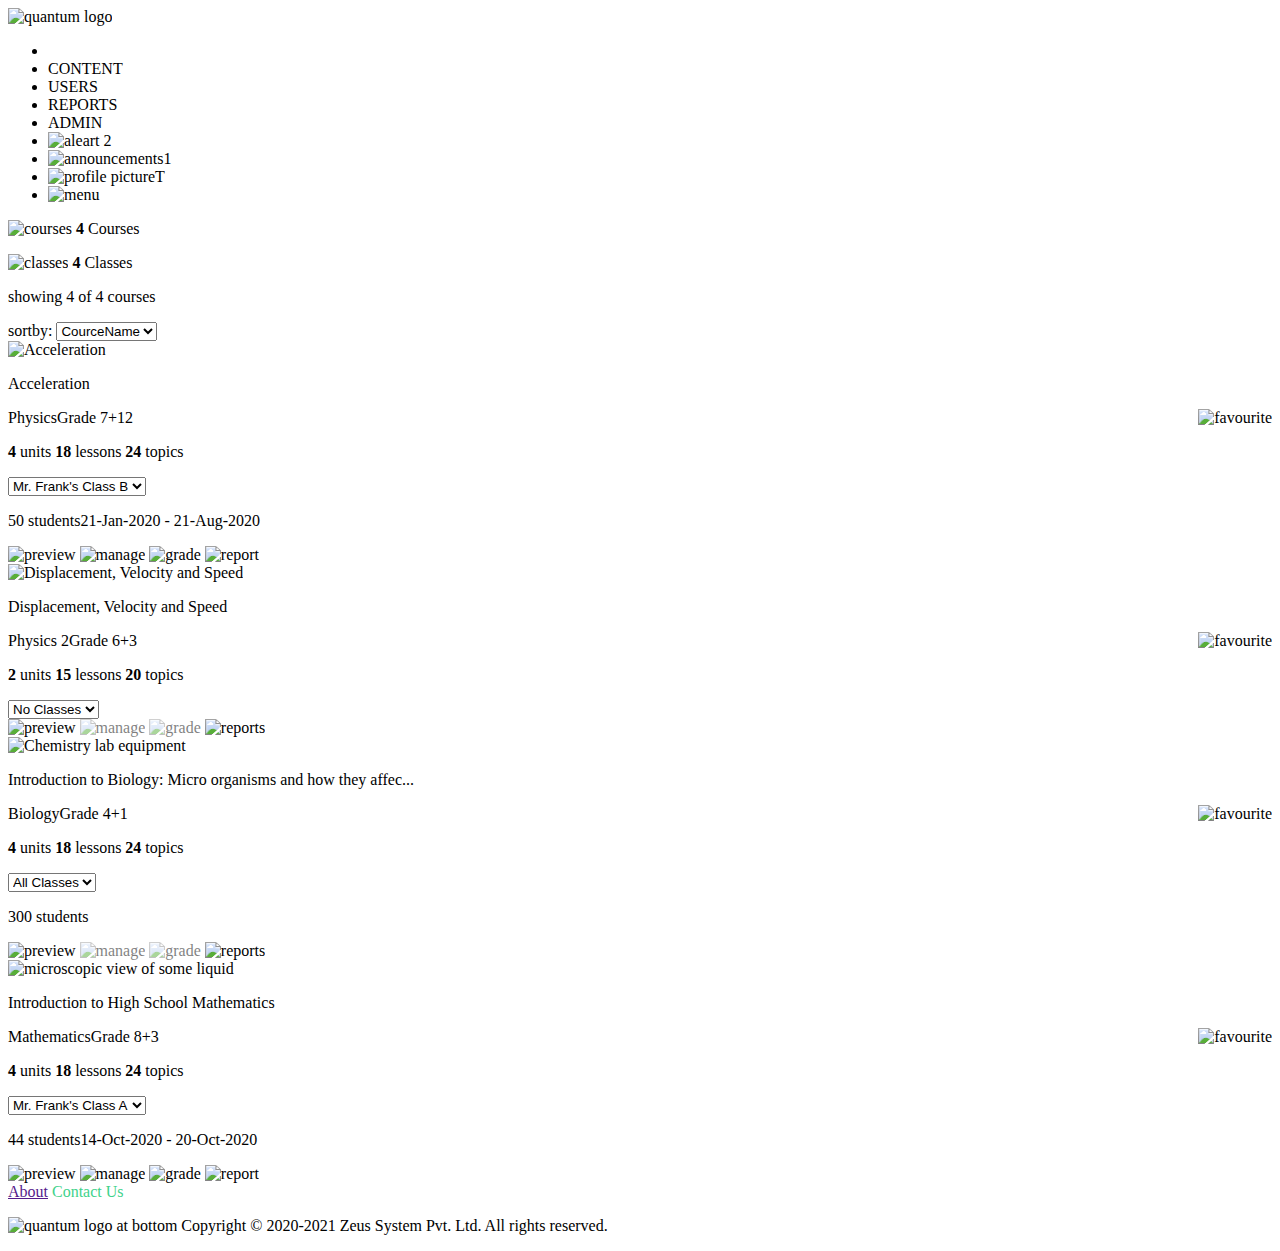
==== task4/HTML/dashboard.html @ 1827423e "Add files via upload" ====
<!DOCTYPE html>
<html lang="en">
<head>
    <meta charset="UTF-8">
    <meta http-equiv="X-UA-Compatible" content="IE=edge">
    <meta name="viewport" content="width=device-width, initial-scale=1.0">
    <link rel="stylesheet" href="/css/dashstyles.css">
    <link rel="preconnect" href="https://fonts.googleapis.com">
<link rel="preconnect" href="https://fonts.gstatic.com" crossorigin>
<link href="https://fonts.googleapis.com/css2?family=Quicksand:wght@500;700&display=swap" rel="stylesheet">
    <title>Dashboard</title>
</head>
<body>
    <header>
        <div><img src="/icons/logoh.svg" class="img" height="35" width="135" alt="quantum logo" ></div>
        <div class="ul"><ul>
            <li><a style="color: white;border-bottom: 3px solid white" class="head">DASHBOARD</a></li>
        <li class="head"><a >CONTENT</a></li>
            <li class="head"><a>USERS</a></li>
            <li class="head"><a>REPORTS</a></li>
            <li class="head"><a>ADMIN</a></li>
            
        
        <li><a class="not"><img src="/icons/alerts.svg" alt="aleart"> <span class="badge">2</span></a></li>
            <li><a class="not"><img src="/icons/announcements.svg" alt="announcements"><span class="badge">1</span></a></li>
        <li><a class="not"><img src="/images/profile.jpg" class="profile" width="28" height="28" alt="profile picture"><span class="badge1">T</span></a></li>
        <li><a class="not"><img class="ham" src="/icons/hamburger-menu.svg" alt="menu"></a></li>
        </ul>
        </div>
    </header>
    <main>
        <div class="course">
            
            <div class="coursein"><p><img  src="/icons/courses.svg" alt="courses" height="24" width="21"> <strong class="co"> 4</strong> Courses</p></div>
            <div class="coursein"><p ><img src="/icons/classes.svg" alt="classes"><strong class="co"> 4</strong> Classes</p></div>
            
        </div>
        <div class="sort"><p>showing 4 of 4 courses</p>
            <div><label for="sortby">sortby: </label><select id="sortby" class="sortby">
            <option>CourceName</option>
        </select><img src="/icons/sort.svg" alt=""></div></div>
        <div class="grid">
            <div class="grid-card">
                <img src="/images/image1.svg" alt="Acceleration">
                <div class="card">
                <p class="h">Acceleration</p> <img style="float: right;" alt="favourite" src="/icons/favourite.svg">
                <p><span>Physics</span>Grade 7+12</p>
                <p><strong>4</strong> units <strong>18</strong> lessons <strong>24</strong> topics</p>
                <select >
                    <option>Mr. Frank's Class B</option>

                </select>
                <p><span>50 students</span>21-Jan-2020 - 21-Aug-2020</p>
                </div>
                <div class="card-footer">
                    <img src="/icons/preview.svg" alt="preview">
                    <img src="/icons/manage.svg" alt="manage">
                    <img src="/icons/grade.svg" alt="grade">
                    <img src="/icons/reports.svg" alt="report">
                </div>
            </div>
            <div class="grid-card">
                <img src="/images/image2.svg" alt="Displacement, Velocity and Speed">
                <div class="card">
                <p class="h">Displacement, Velocity and 
                    Speed</p> <img style="float: right;" alt="favourite" src="/icons/favourite.svg">
                <p><span>Physics 2</span>Grade 6+3</p>
                <p><strong>2</strong> units <strong>15</strong> lessons <strong>20</strong> topics</p>
                <select >
                    <option>No Classes</option>

                </select>
                
                </div>
                <div class="card-footer">
                    <img src="/icons/preview.svg" alt="preview">
                    <img src="/icons/manage.svg" style="opacity: 50%;" alt="manage">
                    <img src="/icons/grade.svg" style="opacity: 50%;" alt="grade">
                    <img src="/icons/reports.svg" alt="reports">
                </div>
            </div>
            <div class="grid-card">
                <img src="/images/image3.svg" alt="Chemistry lab equipment">
                <div class="card">
                
                    <p class="h">Introduction to Biology: Micro organisms and how they affec...</p> <img style="float: right;" src="/icons/favourite.svg" alt="favourite">
                <p><span>Biology</span>Grade 4+1</p>
                <p><strong>4</strong> units <strong>18</strong> lessons <strong>24</strong> topics</p>
                <select >
                    <option>All Classes</option>

                </select>
                <p>300 students</p>
                </div>
                <div class="card-footer">
                    <img src="/icons/preview.svg" alt="preview">
                    <img src="/icons/manage.svg" style="opacity: 50%;" alt="manage">
                    <img src="/icons/grade.svg" style="opacity: 50%;" alt="grade">
                    <img src="/icons/reports.svg" alt="reports">
                </div>
            </div>
            <div class="grid-card">
                <img src="/images/image4.svg" alt="microscopic view of some liquid">
                <div class="card">
                <p class="h">Introduction to High School Mathematics</p> <img style="float: right;" alt="favourite" src="/icons/favourite.svg">
                <p><span>Mathematics</span>Grade 8+3</p>
                <p><strong>4</strong> units <strong>18</strong> lessons <strong>24</strong> topics</p>
                <select >
                    <option>Mr. Frank's Class A</option>

                </select>
                <p><span>44 students</span>14-Oct-2020 - 20-Oct-2020</p>
                </div>
                <div class="card-footer">
                    <img src="/icons/preview.svg" alt="preview">
                    <img src="/icons/manage.svg" alt="manage">
                    <img src="/icons/grade.svg" alt="grade">
                    <img src="/icons/reports.svg" alt="report">
                </div>
            </div>
        </div>
    </main>
    <footer style="height: 100%;">
       
            <a href="" class="abouti">About</a>
            <a href=""  style="color:#3FD28B; text-decoration: none;">Contact Us</a>
        
        
            
            <p class="footer"><img src="/icons/quantumlogo.svg" class="footimg" height="24" width="90" alt="quantum logo at bottom"> Copyright &#169; 2020-2021 Zeus System Pvt. Ltd. All rights reserved.</p>
        
    </footer>
</body>
</html>
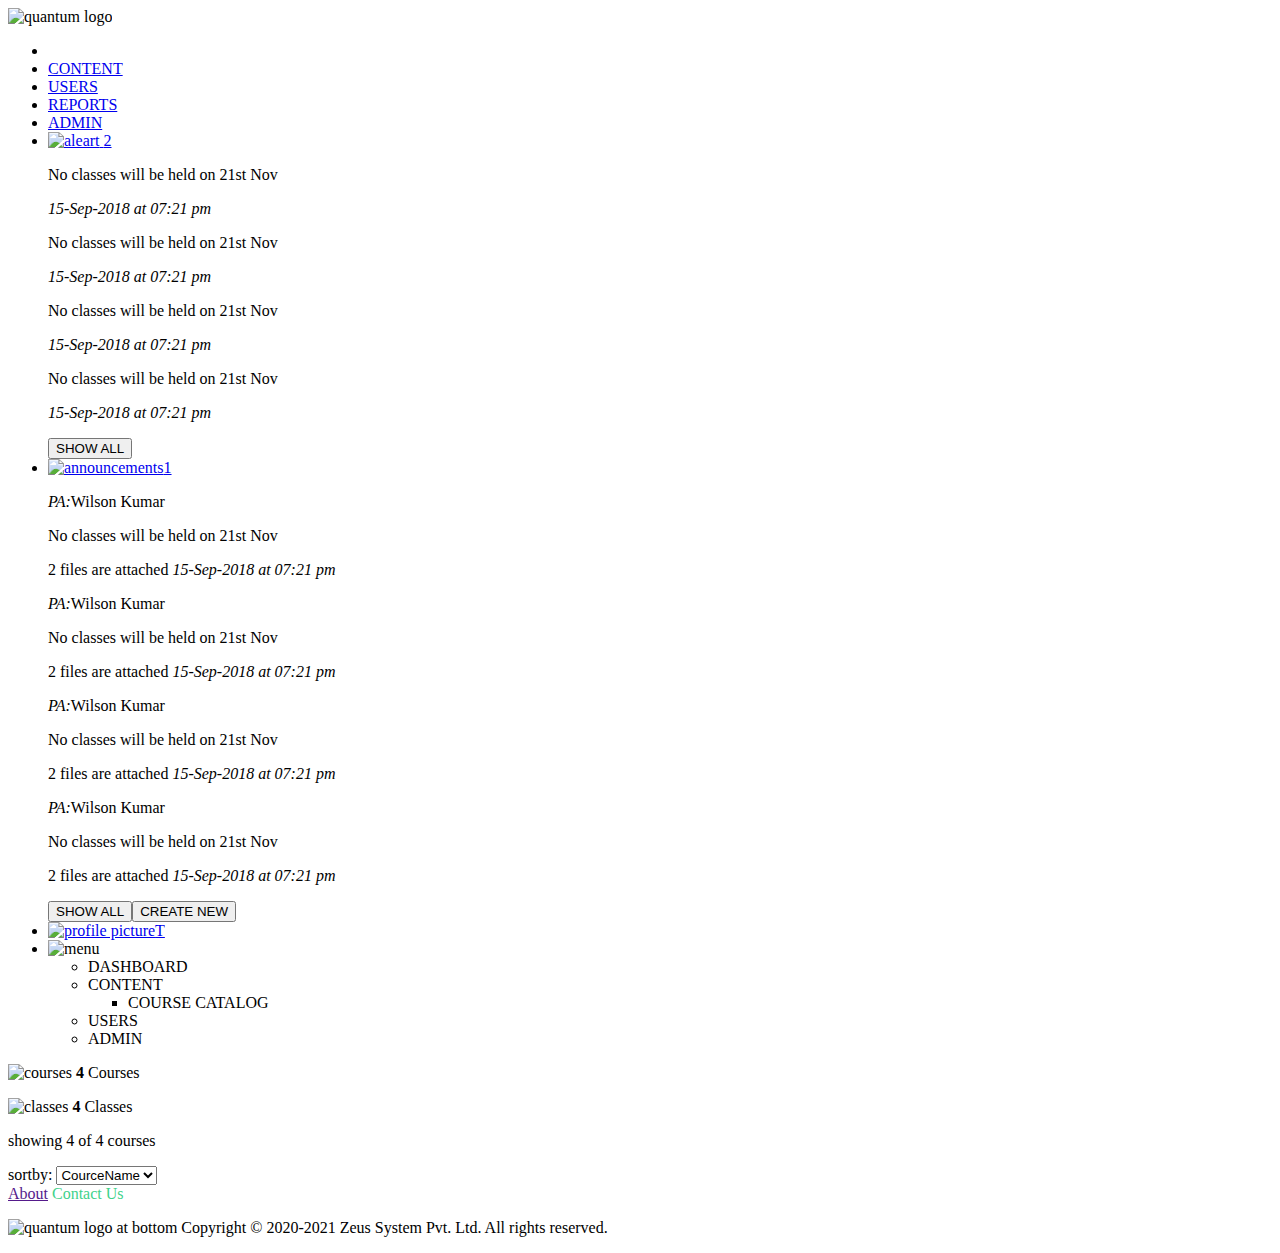
==== commit 0cd11ae7: "Add files via upload" ====
--- a/task4/HTML/dashboard.html
+++ b/task4/HTML/dashboard.html
@@ -1,134 +1,161 @@
 <!DOCTYPE html>
 <html lang="en">
+
 <head>
-    <meta charset="UTF-8">
-    <meta http-equiv="X-UA-Compatible" content="IE=edge">
-    <meta name="viewport" content="width=device-width, initial-scale=1.0">
-    <link rel="stylesheet" href="/css/dashstyles.css">
-    <link rel="preconnect" href="https://fonts.googleapis.com">
-<link rel="preconnect" href="https://fonts.gstatic.com" crossorigin>
-<link href="https://fonts.googleapis.com/css2?family=Quicksand:wght@500;700&display=swap" rel="stylesheet">
+    <meta charset="UTF-8" />
+    <meta http-equiv="X-UA-Compatible" content="IE=edge" />
+    <meta name="viewport" content="width=device-width, initial-scale=1.0" />
+    <link rel="stylesheet" href="/scss/dashboard.css" />
+    <link rel="preconnect" href="https://fonts.googleapis.com" />
+    <link rel="preconnect" href="https://fonts.gstatic.com" crossorigin />
+    <link href="https://fonts.googleapis.com/css2?family=Quicksand:wght@500;700&display=swap" rel="stylesheet" />
+   
     <title>Dashboard</title>
 </head>
+
 <body>
     <header>
-        <div><img src="/icons/logoh.svg" class="img" height="35" width="135" alt="quantum logo" ></div>
-        <div class="ul"><ul>
-            <li><a style="color: white;border-bottom: 3px solid white" class="head">DASHBOARD</a></li>
-        <li class="head"><a >CONTENT</a></li>
-            <li class="head"><a>USERS</a></li>
-            <li class="head"><a>REPORTS</a></li>
-            <li class="head"><a>ADMIN</a></li>
-            
-        
-        <li><a class="not"><img src="/icons/alerts.svg" alt="aleart"> <span class="badge">2</span></a></li>
-            <li><a class="not"><img src="/icons/announcements.svg" alt="announcements"><span class="badge">1</span></a></li>
-        <li><a class="not"><img src="/images/profile.jpg" class="profile" width="28" height="28" alt="profile picture"><span class="badge1">T</span></a></li>
-        <li><a class="not"><img class="ham" src="/icons/hamburger-menu.svg" alt="menu"></a></li>
-        </ul>
+        <div>
+            <img src="/icons/logoh.svg" class="img" height="35" width="135" alt="quantum logo" />
         </div>
+        <div class="ul">
+            <ul>
+                <li>
+                    <a href="#" style="color: white; border-bottom: 3px solid white" class="head">DASHBOARD</a>
+                </li>
+                <li class="head"><a href="#">CONTENT</a></li>
+                <li class="head"><a href="#">USERS</a></li>
+                <li class="head"><a href="#">REPORTS</a></li>
+                <li class="head"><a href="#">ADMIN</a></li>
+
+                <li class="aleart">
+                    <a href="#" class="not"><img src="/icons/alerts.svg" alt="aleart" />
+                        <span class="badge">2</span></a>
+                    <div class="aleart-panel">
+                        <div class="notific">
+                            <div class="noti">
+
+                                <p class="announce">No classes will be held on 21st Nov<i></i></p>
+                                <p class="time"> <i class="ti">15-Sep-2018 at 07:21 pm</i></p>
+                            </div>
+                            <div class="noti">
+
+                                <p class="announce">No classes will be held on 21st Nov<i></i></p>
+                                <p class="time"> <i class="ti">15-Sep-2018 at 07:21 pm</i></p>
+                            </div>
+                            <div class="noti">
+
+                                <p class="announce">No classes will be held on 21st Nov<i></i></p>
+                                <p class="time"> <i class="ti">15-Sep-2018 at 07:21 pm</i></p>
+                            </div>
+                            <div class="noti">
+
+                                <p class="announce">No classes will be held on 21st Nov<i></i></p>
+                                <p class="time"> <i class="ti">15-Sep-2018 at 07:21 pm</i></p>
+                            </div>
+                        </div>
+                        <div class="button"><button class="bot">SHOW ALL</button></div>
+                    </div>
+
+
+                </li>
+                <li class="announcements">
+                    <a href="#" class="not"><img src="/icons/announcements.svg" alt="announcements" /><span
+                            class="badge">1</span></a>
+                    <div class="noti-panel">
+                        <div class="notific">
+                            <div class="noti">
+                                <p class="name"><i>PA:</i>Wilson Kumar<i class="ti"></i></p>
+                                <p class="announce">No classes will be held on 21st Nov</p>
+                                <p class="time"> <i></i>2 files are attached <i class="ti">15-Sep-2018 at 07:21 pm</i>
+                                </p>
+                            </div>
+                            <div class="noti">
+                                <p class="name"><i>PA:</i>Wilson Kumar<i class="ti"></i></p>
+                                <p class="announce">No classes will be held on 21st Nov</p>
+                                <p class="time"> <i></i>2 files are attached <i class="ti">15-Sep-2018 at 07:21 pm</i>
+                                </p>
+                            </div>
+                            <div class="noti">
+                                <p class="name"><i>PA:</i>Wilson Kumar<i class="ti"></i></p>
+                                <p class="announce">No classes will be held on 21st Nov</p>
+                                <p class="time"> <i></i>2 files are attached <i class="ti">15-Sep-2018 at 07:21 pm</i>
+                                </p>
+                            </div>
+                            <div class="noti">
+                                <p class="name"><i>PA:</i>Wilson Kumar<i class="ti"></i></p>
+                                <p class="announce">No classes will be held on 21st Nov</p>
+                                <p class="time"> <i></i>2 files are attached <i class="ti">15-Sep-2018 at 07:21 pm</i>
+                                </p>
+                            </div>
+                        </div>
+                        <div class="button"><button class="bor">SHOW ALL</button><button>CREATE NEW</button></div>
+                    </div>
+                </li>
+                <li>
+                    <a href="#" class="not"><img src="/images/profile.jpg" class="profile" width="28" height="28"
+                            alt="profile picture" /><span class="badge1">T</span></a>
+                </li>
+                <li class="menu">
+                    <a class="not "><img class="ham" src="/icons/hamburger-menu.svg" alt="menu" /></a>
+                    <div class="hambur">
+                        <ul>
+                            <li class="hami"><a>DASHBOARD</a></li>
+                            <li class="hami" onclick="click()"><a >CONTENT</a>
+                                <ul> 
+                                    <li class="hami in" id="in">COURSE CATALOG</li>
+                                </ul>
+                            </li>
+                                
+                            <li class="hami"><a>USERS</a></li>
+                            <li class="hami"><a>ADMIN</a></li>
+                        </ul>
+                    </div>
+                </li>
+            </ul>
+        </div>
+
     </header>
+    
+
     <main>
         <div class="course">
-            
-            <div class="coursein"><p><img  src="/icons/courses.svg" alt="courses" height="24" width="21"> <strong class="co"> 4</strong> Courses</p></div>
-            <div class="coursein"><p ><img src="/icons/classes.svg" alt="classes"><strong class="co"> 4</strong> Classes</p></div>
+            <div class="coursein" role="tab" aria-selected="true" aria-controls="tabpanel-id" tabindex="0">
+                <p>
+                    <img src="/icons/courses.svg" alt="courses" height="24" width="21" />
+                    <strong class="co"> 4</strong> Courses
+                </p>
+            </div>
+            <div class="coursein" role="tab" aria-selected="false" aria-controls="tabpanel-id" tabindex="0">
+                <p>
+                    <img src="/icons/classes.svg" alt="classes" /><strong class="co">
+                        4</strong>
+                    Classes
+                </p>
+            </div>
+        </div>
+        <div class="sort">
+            <p>showing 4 of 4 courses</p>
+            <div>
+                <label for="sortby">sortby: </label><select id="sortby" class="sortby">
+                    <option>CourceName</option>
+                </select><img src="/icons/sort.svg" role="button" tabindex="0" aria-pressed="false" alt="" />
+            </div>
+        </div>
+        <div class="grid">
             
         </div>
-        <div class="sort"><p>showing 4 of 4 courses</p>
-            <div><label for="sortby">sortby: </label><select id="sortby" class="sortby">
-            <option>CourceName</option>
-        </select><img src="/icons/sort.svg" alt=""></div></div>
-        <div class="grid">
-            <div class="grid-card">
-                <img src="/images/image1.svg" alt="Acceleration">
-                <div class="card">
-                <p class="h">Acceleration</p> <img style="float: right;" alt="favourite" src="/icons/favourite.svg">
-                <p><span>Physics</span>Grade 7+12</p>
-                <p><strong>4</strong> units <strong>18</strong> lessons <strong>24</strong> topics</p>
-                <select >
-                    <option>Mr. Frank's Class B</option>
+    </main>
+    <footer style="height: 100%">
+        <a href="" class="abouti">About</a>
+        <a href="" style="color: #3fd28b; text-decoration: none">Contact Us</a>
 
-                </select>
-                <p><span>50 students</span>21-Jan-2020 - 21-Aug-2020</p>
-                </div>
-                <div class="card-footer">
-                    <img src="/icons/preview.svg" alt="preview">
-                    <img src="/icons/manage.svg" alt="manage">
-                    <img src="/icons/grade.svg" alt="grade">
-                    <img src="/icons/reports.svg" alt="report">
-                </div>
-            </div>
-            <div class="grid-card">
-                <img src="/images/image2.svg" alt="Displacement, Velocity and Speed">
-                <div class="card">
-                <p class="h">Displacement, Velocity and 
-                    Speed</p> <img style="float: right;" alt="favourite" src="/icons/favourite.svg">
-                <p><span>Physics 2</span>Grade 6+3</p>
-                <p><strong>2</strong> units <strong>15</strong> lessons <strong>20</strong> topics</p>
-                <select >
-                    <option>No Classes</option>
+        <p class="footer">
+            <img src="/icons/quantumlogo.svg" class="footimg" height="24" width="90" alt="quantum logo at bottom" />
+            Copyright &#169; 2020-2021 Zeus System Pvt. Ltd. All rights reserved.
+        </p>
+    </footer>
+    <script type="text/javascript" src="/javascript/index.js"></script>
+</body>
 
-                </select>
-                
-                </div>
-                <div class="card-footer">
-                    <img src="/icons/preview.svg" alt="preview">
-                    <img src="/icons/manage.svg" style="opacity: 50%;" alt="manage">
-                    <img src="/icons/grade.svg" style="opacity: 50%;" alt="grade">
-                    <img src="/icons/reports.svg" alt="reports">
-                </div>
-            </div>
-            <div class="grid-card">
-                <img src="/images/image3.svg" alt="Chemistry lab equipment">
-                <div class="card">
-                
-                    <p class="h">Introduction to Biology: Micro organisms and how they affec...</p> <img style="float: right;" src="/icons/favourite.svg" alt="favourite">
-                <p><span>Biology</span>Grade 4+1</p>
-                <p><strong>4</strong> units <strong>18</strong> lessons <strong>24</strong> topics</p>
-                <select >
-                    <option>All Classes</option>
-
-                </select>
-                <p>300 students</p>
-                </div>
-                <div class="card-footer">
-                    <img src="/icons/preview.svg" alt="preview">
-                    <img src="/icons/manage.svg" style="opacity: 50%;" alt="manage">
-                    <img src="/icons/grade.svg" style="opacity: 50%;" alt="grade">
-                    <img src="/icons/reports.svg" alt="reports">
-                </div>
-            </div>
-            <div class="grid-card">
-                <img src="/images/image4.svg" alt="microscopic view of some liquid">
-                <div class="card">
-                <p class="h">Introduction to High School Mathematics</p> <img style="float: right;" alt="favourite" src="/icons/favourite.svg">
-                <p><span>Mathematics</span>Grade 8+3</p>
-                <p><strong>4</strong> units <strong>18</strong> lessons <strong>24</strong> topics</p>
-                <select >
-                    <option>Mr. Frank's Class A</option>
-
-                </select>
-                <p><span>44 students</span>14-Oct-2020 - 20-Oct-2020</p>
-                </div>
-                <div class="card-footer">
-                    <img src="/icons/preview.svg" alt="preview">
-                    <img src="/icons/manage.svg" alt="manage">
-                    <img src="/icons/grade.svg" alt="grade">
-                    <img src="/icons/reports.svg" alt="report">
-                </div>
-            </div>
-        </div>
-    </main>
-    <footer style="height: 100%;">
-       
-            <a href="" class="abouti">About</a>
-            <a href=""  style="color:#3FD28B; text-decoration: none;">Contact Us</a>
-        
-        
-            
-            <p class="footer"><img src="/icons/quantumlogo.svg" class="footimg" height="24" width="90" alt="quantum logo at bottom"> Copyright &#169; 2020-2021 Zeus System Pvt. Ltd. All rights reserved.</p>
-        
-    </footer>
-</body>
 </html>